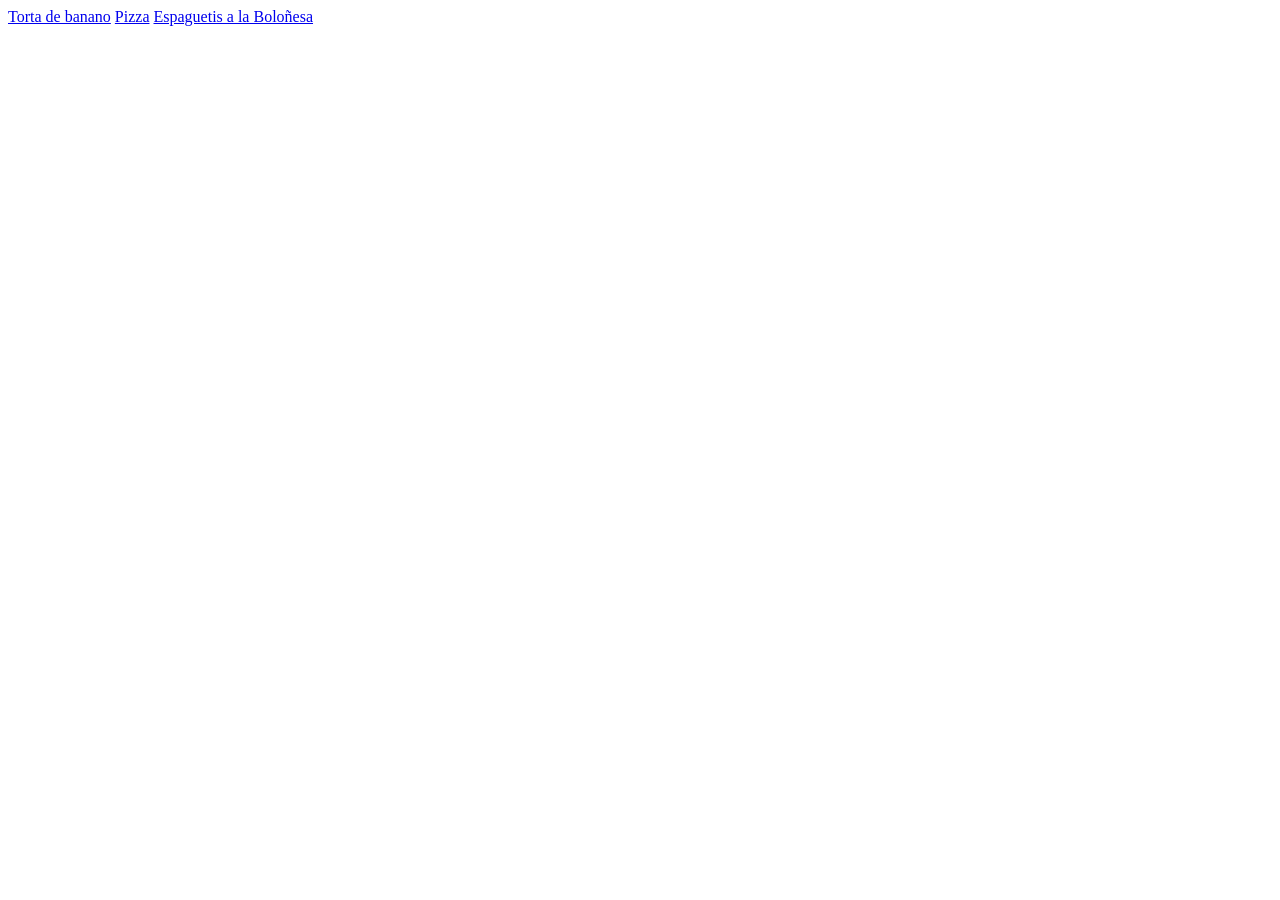
==== index.html @ 7cebc069 "Forzar cambio de Index.html a index.html" ====
<!DOCTYPE html>
<html lang="en">
<head>
    <meta charset="UTF-8">
    <meta name="viewport" content="width=, initial-scale=1.0">
    <title><h1>"Recetas Odin"</h1></title>
</head>
<body>
    <a href="Recetas/Torta_Banano.html">Torta de banano</a>
    <a href="Recetas/Pizza.html">Pizza</a>
    <a href="Recetas/Espaguetis.html">Espaguetis a la Boloñesa</a>
    
</body>
</html>
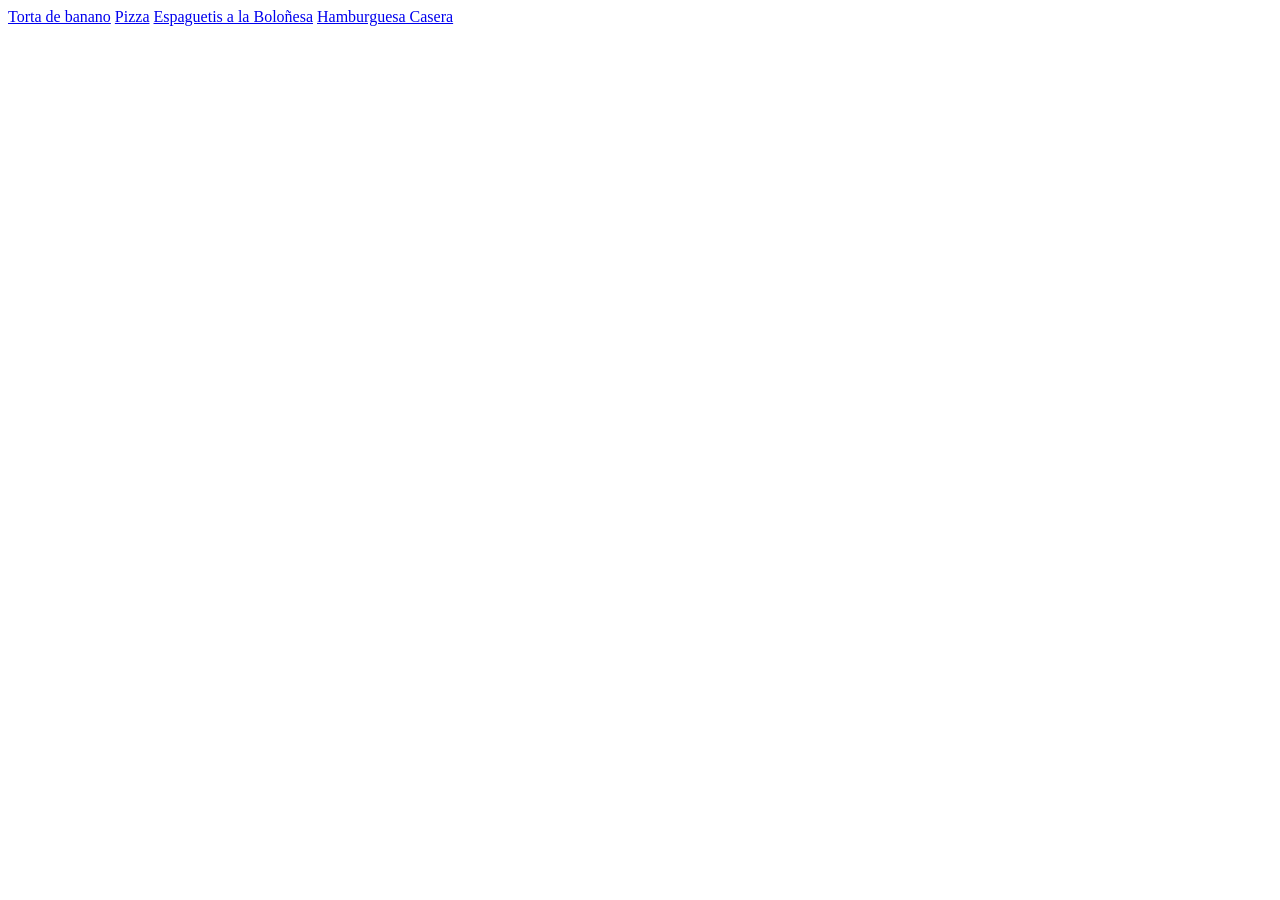
==== commit dc555598: "Se agrega la nueva receta Hamburguesa!!" ====
--- a/index.html
+++ b/index.html
@@ -9,6 +9,7 @@
     <a href="Recetas/Torta_Banano.html">Torta de banano</a>
     <a href="Recetas/Pizza.html">Pizza</a>
     <a href="Recetas/Espaguetis.html">Espaguetis a la Boloñesa</a>
+    <a href="Recetas/Hamburguesa.html">Hamburguesa Casera</a>
     
 </body>
 </html>
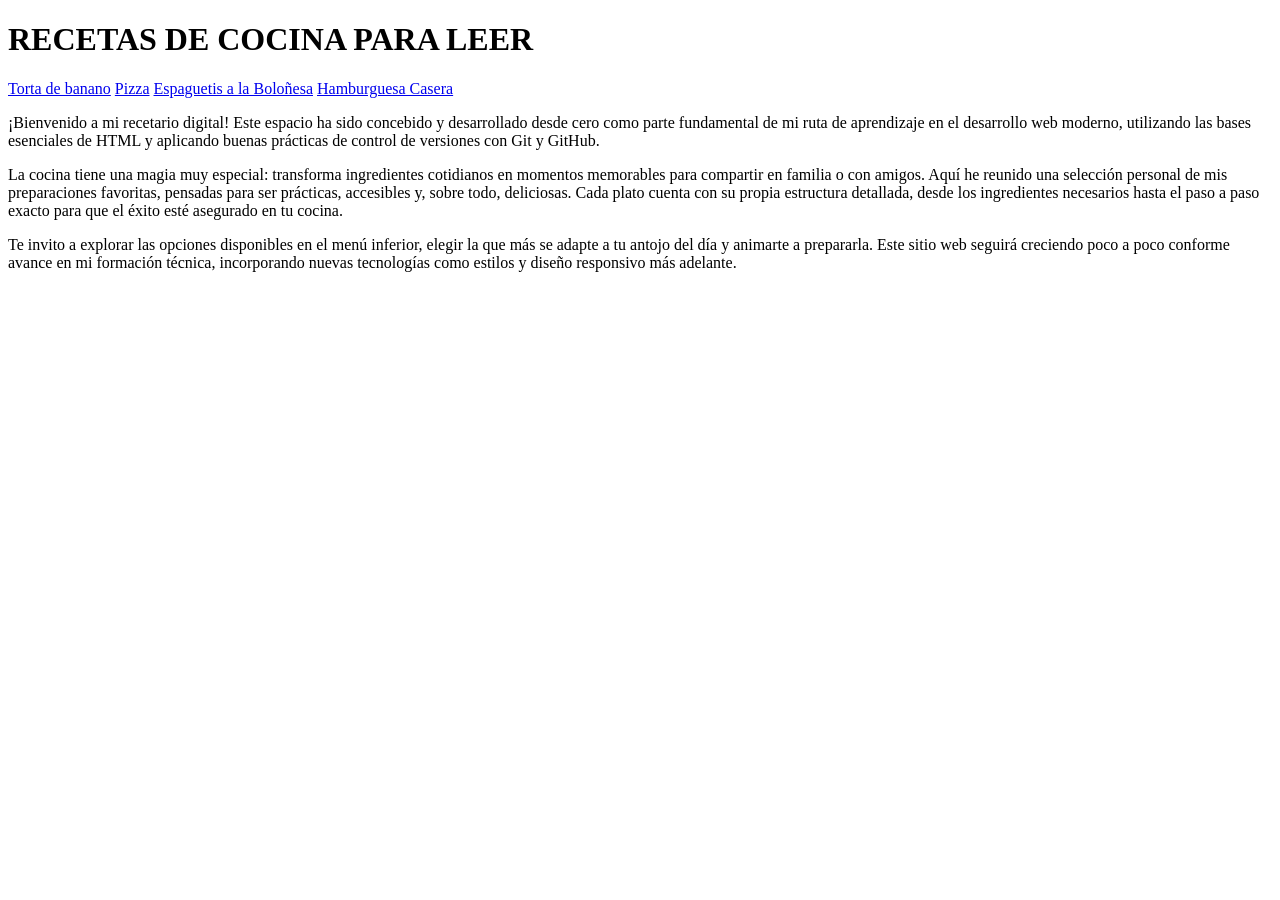
==== commit c5e5f2db: "Se agrega la hoja de estilos (styles.css), para darle vida a la pagina" ====
--- a/index.html
+++ b/index.html
@@ -1,15 +1,22 @@
 <!DOCTYPE html>
 <html lang="en">
 <head>
+    <link rel="stylesheet" href="../Recetas-Odin/estilos/styles.css">
     <meta charset="UTF-8">
     <meta name="viewport" content="width=, initial-scale=1.0">
     <title><h1>"Recetas Odin"</h1></title>
 </head>
 <body>
+    <h1>RECETAS DE COCINA PARA LEER</h1>
+
     <a href="Recetas/Torta_Banano.html">Torta de banano</a>
     <a href="Recetas/Pizza.html">Pizza</a>
     <a href="Recetas/Espaguetis.html">Espaguetis a la Boloñesa</a>
     <a href="Recetas/Hamburguesa.html">Hamburguesa Casera</a>
+
+    <P>¡Bienvenido a mi recetario digital! Este espacio ha sido concebido y desarrollado desde cero como parte fundamental de mi ruta de aprendizaje en el desarrollo web moderno, utilizando las bases esenciales de HTML y aplicando buenas prácticas de control de versiones con Git y GitHub.</P>
+    <p>La cocina tiene una magia muy especial: transforma ingredientes cotidianos en momentos memorables para compartir en familia o con amigos. Aquí he reunido una selección personal de mis preparaciones favoritas, pensadas para ser prácticas, accesibles y, sobre todo, deliciosas. Cada plato cuenta con su propia estructura detallada, desde los ingredientes necesarios hasta el paso a paso exacto para que el éxito esté asegurado en tu cocina.</p>
+    <p>Te invito a explorar las opciones disponibles en el menú inferior, elegir la que más se adapte a tu antojo del día y animarte a prepararla. Este sitio web seguirá creciendo poco a poco conforme avance en mi formación técnica, incorporando nuevas tecnologías como estilos y diseño responsivo más adelante.</p>
     
 </body>
 </html>
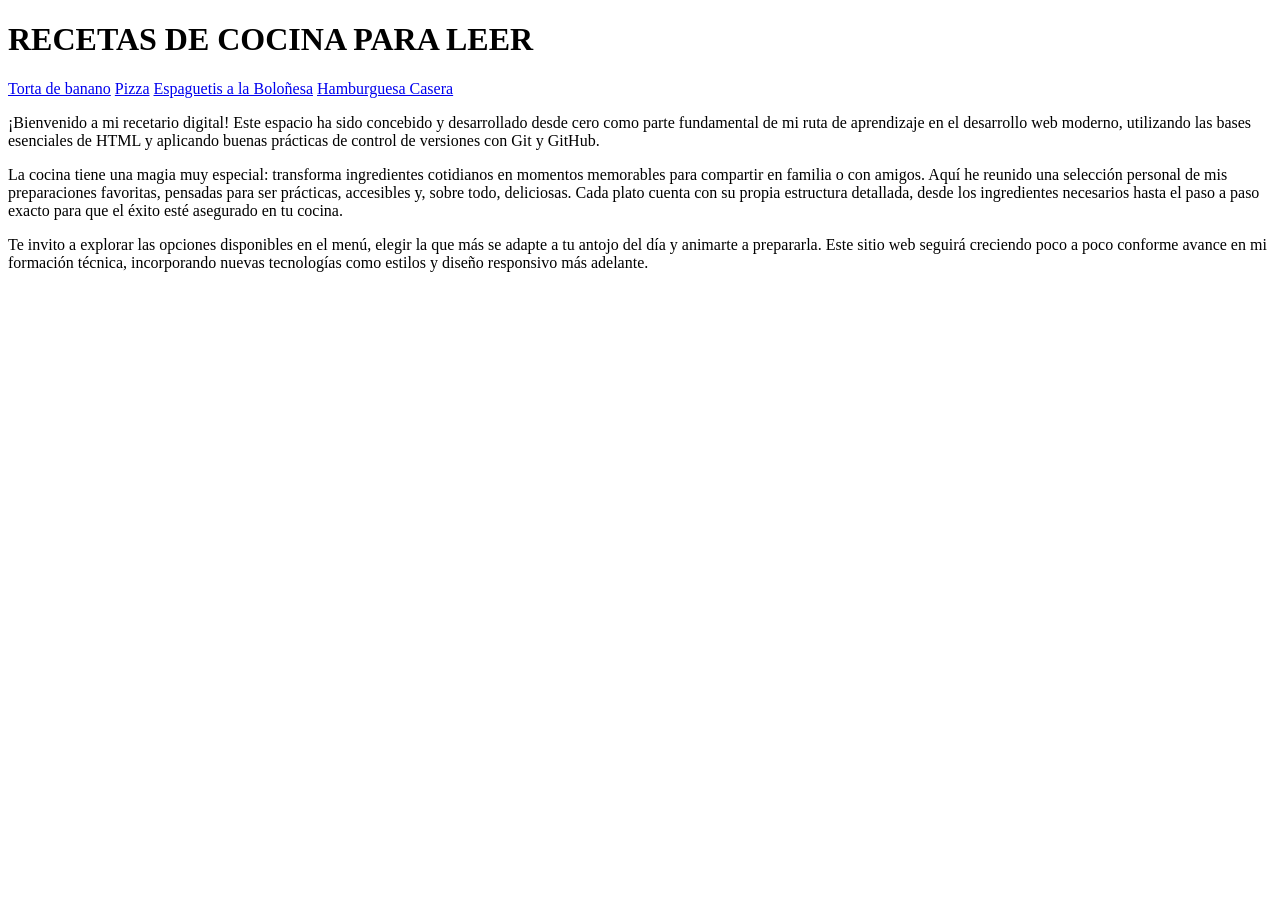
==== commit 9b56d9aa: "Se Modifica el index" ====
--- a/index.html
+++ b/index.html
@@ -1,22 +1,36 @@
 <!DOCTYPE html>
-<html lang="en">
+<html lang="es">
 <head>
+    <meta charset="UTF-8">
+    <meta name="viewport" content="width=device-width, initial-scale=1.0">
+    <title>Recetas Odin</title>
     <link rel="stylesheet" href="../Recetas-Odin/estilos/styles.css">
-    <meta charset="UTF-8">
-    <meta name="viewport" content="width=, initial-scale=1.0">
-    <title><h1>"Recetas Odin"</h1></title>
 </head>
 <body>
-    <h1>RECETAS DE COCINA PARA LEER</h1>
+    <!-- Envolvemos todo en un contenedor principal para centrarlo -->
+    <div class="contenedor-principal">
+        
+        <header class="cabecera">
+            <h1>RECETAS DE COCINA PARA LEER</h1>
+        </header>
 
-    <a href="Recetas/Torta_Banano.html">Torta de banano</a>
-    <a href="Recetas/Pizza.html">Pizza</a>
-    <a href="Recetas/Espaguetis.html">Espaguetis a la Boloñesa</a>
-    <a href="Recetas/Hamburguesa.html">Hamburguesa Casera</a>
+        <!-- Agrupamos los enlaces en una etiqueta de navegación -->
+        <nav class="menu-recetas">
+            <a href="Recetas/Torta_Banano.html">Torta de banano</a>
+            <a href="Recetas/Pizza.html">Pizza</a>
+            <a href="Recetas/Espaguetis.html">Espaguetis a la Boloñesa</a>
+            <a href="Recetas/Hamburguesa.html">Hamburguesa Casera</a>
+        </nav>
 
-    <P>¡Bienvenido a mi recetario digital! Este espacio ha sido concebido y desarrollado desde cero como parte fundamental de mi ruta de aprendizaje en el desarrollo web moderno, utilizando las bases esenciales de HTML y aplicando buenas prácticas de control de versiones con Git y GitHub.</P>
-    <p>La cocina tiene una magia muy especial: transforma ingredientes cotidianos en momentos memorables para compartir en familia o con amigos. Aquí he reunido una selección personal de mis preparaciones favoritas, pensadas para ser prácticas, accesibles y, sobre todo, deliciosas. Cada plato cuenta con su propia estructura detallada, desde los ingredientes necesarios hasta el paso a paso exacto para que el éxito esté asegurado en tu cocina.</p>
-    <p>Te invito a explorar las opciones disponibles en el menú inferior, elegir la que más se adapte a tu antojo del día y animarte a prepararla. Este sitio web seguirá creciendo poco a poco conforme avance en mi formación técnica, incorporando nuevas tecnologías como estilos y diseño responsivo más adelante.</p>
-    
+        <!-- Agrupamos los párrafos en el contenido principal -->
+        <main class="contenido-texto">
+            <p>¡Bienvenido a mi recetario digital! Este espacio ha sido concebido y desarrollado desde cero como parte fundamental de mi ruta de aprendizaje en el desarrollo web moderno, utilizando las bases esenciales de HTML y aplicando buenas prácticas de control de versiones con Git y GitHub.</p>
+            
+            <p>La cocina tiene una magia muy especial: transforma ingredientes cotidianos en momentos memorables para compartir en familia o con amigos. Aquí he reunido una selección personal de mis preparaciones favoritas, pensadas para ser prácticas, accesibles y, sobre todo, deliciosas. Cada plato cuenta con su propia estructura detallada, desde los ingredientes necesarios hasta el paso a paso exacto para que el éxito esté asegurado en tu cocina.</p>
+            
+            <p>Te invito a explorar las opciones disponibles en el menú, elegir la que más se adapte a tu antojo del día y animarte a prepararla. Este sitio web seguirá creciendo poco a poco conforme avance en mi formación técnica, incorporando nuevas tecnologías como estilos y diseño responsivo más adelante.</p>
+        </main>
+
+    </div>
 </body>
 </html>
